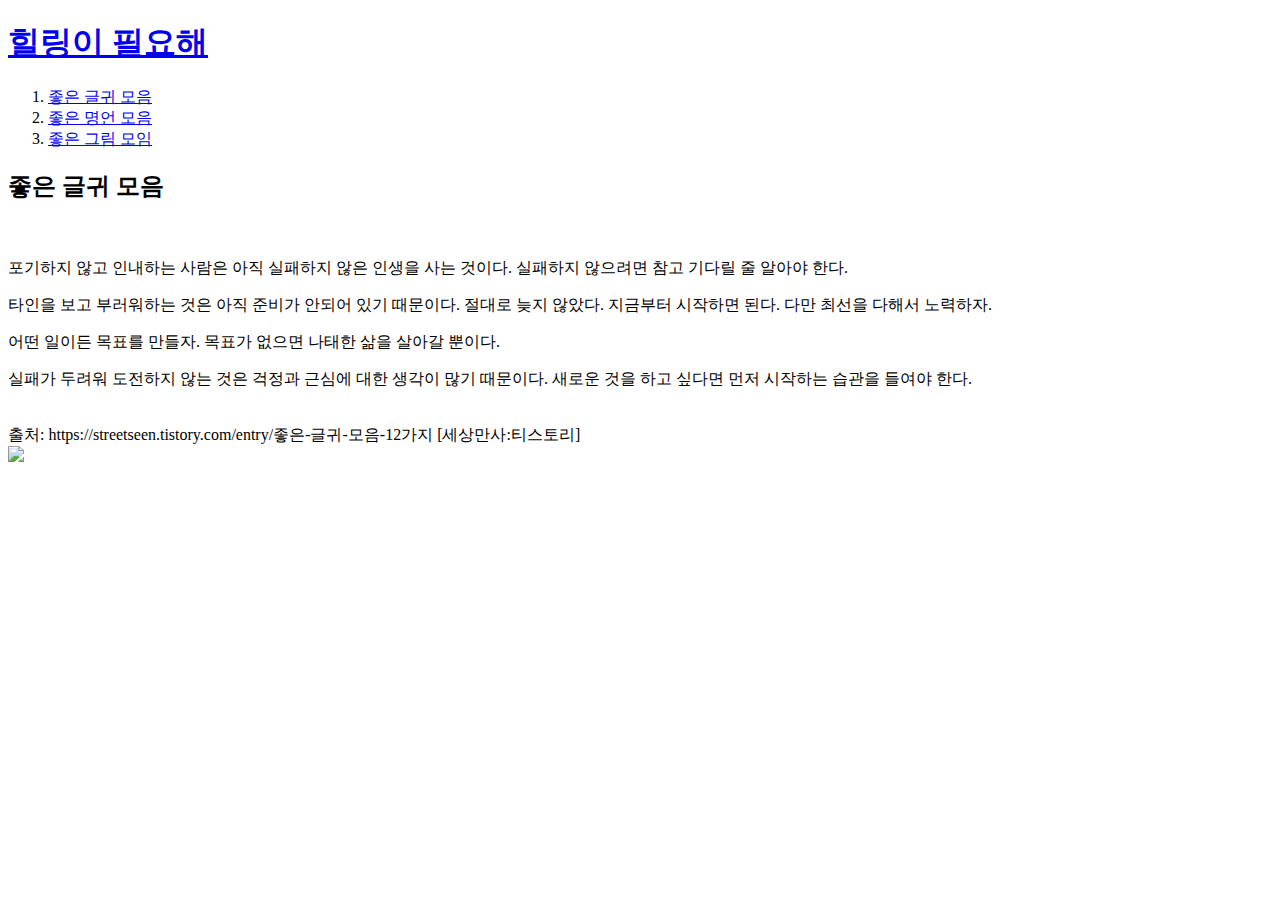
==== 1.html @ eb2255ba "웹페이지 첫번째" ====
<!doctype html>
<html>
<head>
  <title>힘을 내요 superpower</title>
  <meta charset="utf-8">
</head>

<body>
  <h1><a href="index.html">힐링이 필요해</a></h1>
  <ol>
    <li><a href="1.html" target="_blank">좋은 글귀 모음</a></li>
    <li><a href="2.html">좋은 명언 모음</a></li>
    <li><a href="3.html">좋은 그림 모임</a></li>
  </ol>


  <strong><h2>좋은 글귀 모음</h2></strong>

  <br><br>포기하지 않고 인내하는 사람은 아직 실패하지 않은 인생을 사는 것이다. 실패하지 않으려면 참고 기다릴 줄 알아야 한다.
  <p>타인을 보고 부러워하는 것은 아직 준비가 안되어 있기 때문이다. 절대로 늦지 않았다. 지금부터 시작하면 된다. 다만 최선을 다해서 노력하자.</p>
  <p>어떤 일이든 목표를 만들자. 목표가 없으면 나태한 삶을 살아갈 뿐이다.</p>
  <p>실패가 두려워 도전하지 않는 것은 걱정과 근심에 대한 생각이 많기 때문이다. 새로운 것을 하고 싶다면 먼저 시작하는 습관을 들여야 한다.</p>
  <p style='margin-top: 35px;'>출처: https://streetseen.tistory.com/entry/좋은-글귀-모음-12가지 [세상만사:티스토리]

  <br><img src="coding.jpg" width='300'>
</body>
</html>
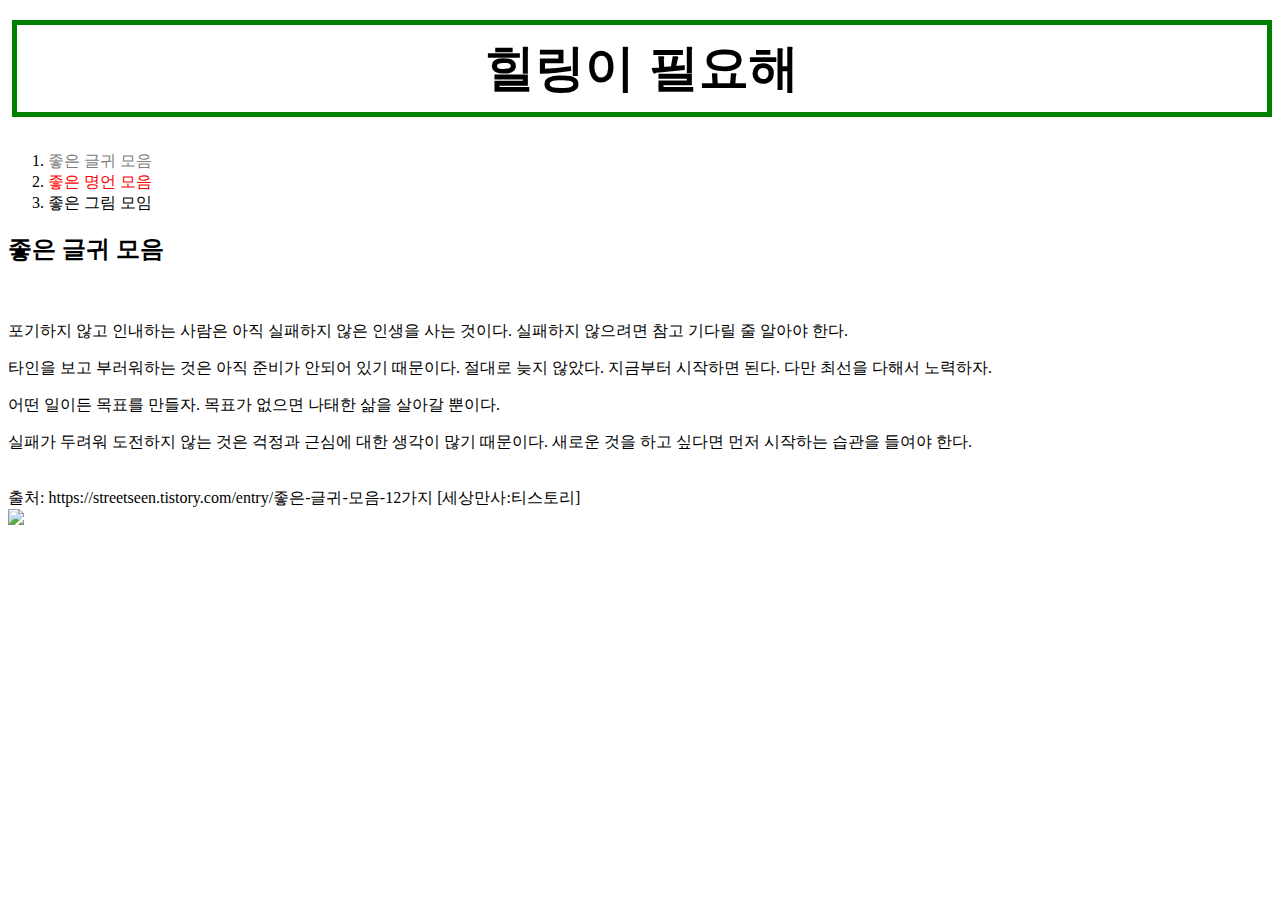
==== commit 5206202d: "수정" ====
--- a/1.html
+++ b/1.html
@@ -1,15 +1,18 @@
+
 <!doctype html>
 <html>
 <head>
   <title>힘을 내요 superpower</title>
   <meta charset="utf-8">
+  <link rel="stylesheet" href="style.css">
+
 </head>
 
 <body>
   <h1><a href="index.html">힐링이 필요해</a></h1>
   <ol>
-    <li><a href="1.html" target="_blank">좋은 글귀 모음</a></li>
-    <li><a href="2.html">좋은 명언 모음</a></li>
+    <li><a href="1.html" class="saw">좋은 글귀 모음</a></li>
+    <li><a href="2.html" class="saw" id="active">좋은 명언 모음</a></li>
     <li><a href="3.html">좋은 그림 모임</a></li>
   </ol>
 
@@ -24,4 +27,4 @@
 
   <br><img src="coding.jpg" width='300'>
 </body>
-</html>
+</html>--- a/style.css
+++ b/style.css
@@ -0,0 +1,20 @@
+a {
+    color: black;
+    text-decoration: none;
+}
+.saw {
+  color: gray;
+}
+#active {
+  color: red;
+}
+h1 {
+  font-size: 50px;
+  text-align: center;
+  font-family: Arial, Helvetica, sans-serif;
+  border: 5px solid green;
+  padding: 10px;
+  margin-top: 20px;
+  margin-left: 4px;
+  display: block;
+}